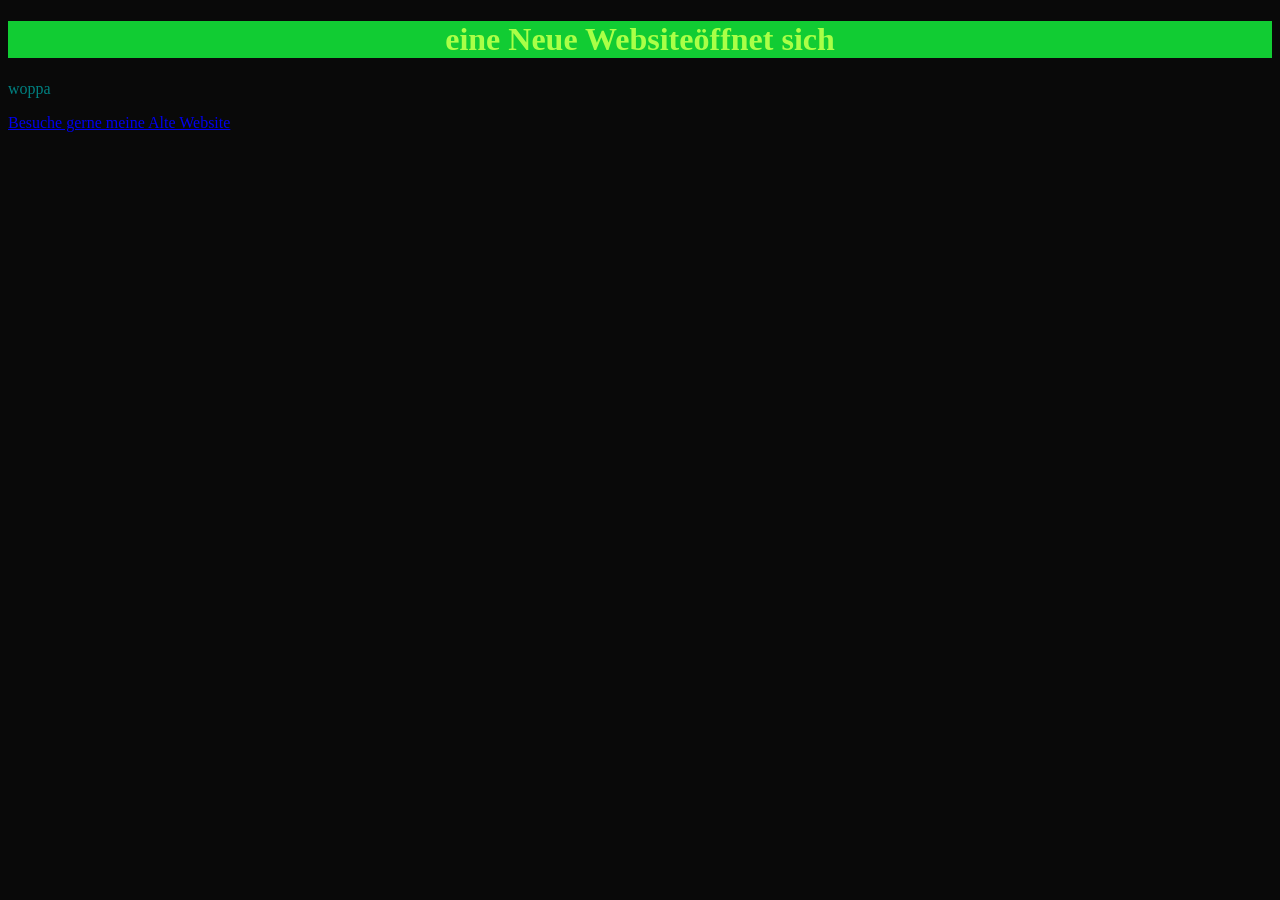
==== index.html @ 4b9da12a "NotFoundTest" ====
<!DOCTYPE html>
<html>
<head>
    <link rel="icon" href="images/FavIcon.png">
    <title> Zaubiworld Test2</title>
    <style>

        
        h1 {
            color: #aaff47;
            background-color: #11cc33;
            text-align: center;
        }

        p {
            color: Teal;
        }


        body {
            color: #ff0947;
            background: #090909;
        }

    </style>

</head>
<body>
    <h1> eine Neue Websiteöffnet sich</h1>
    <p>woppa</p>
    <a href="FirstTestfieldSwag.html">Besuche gerne meine Alte Website</a>
</body>
</html>
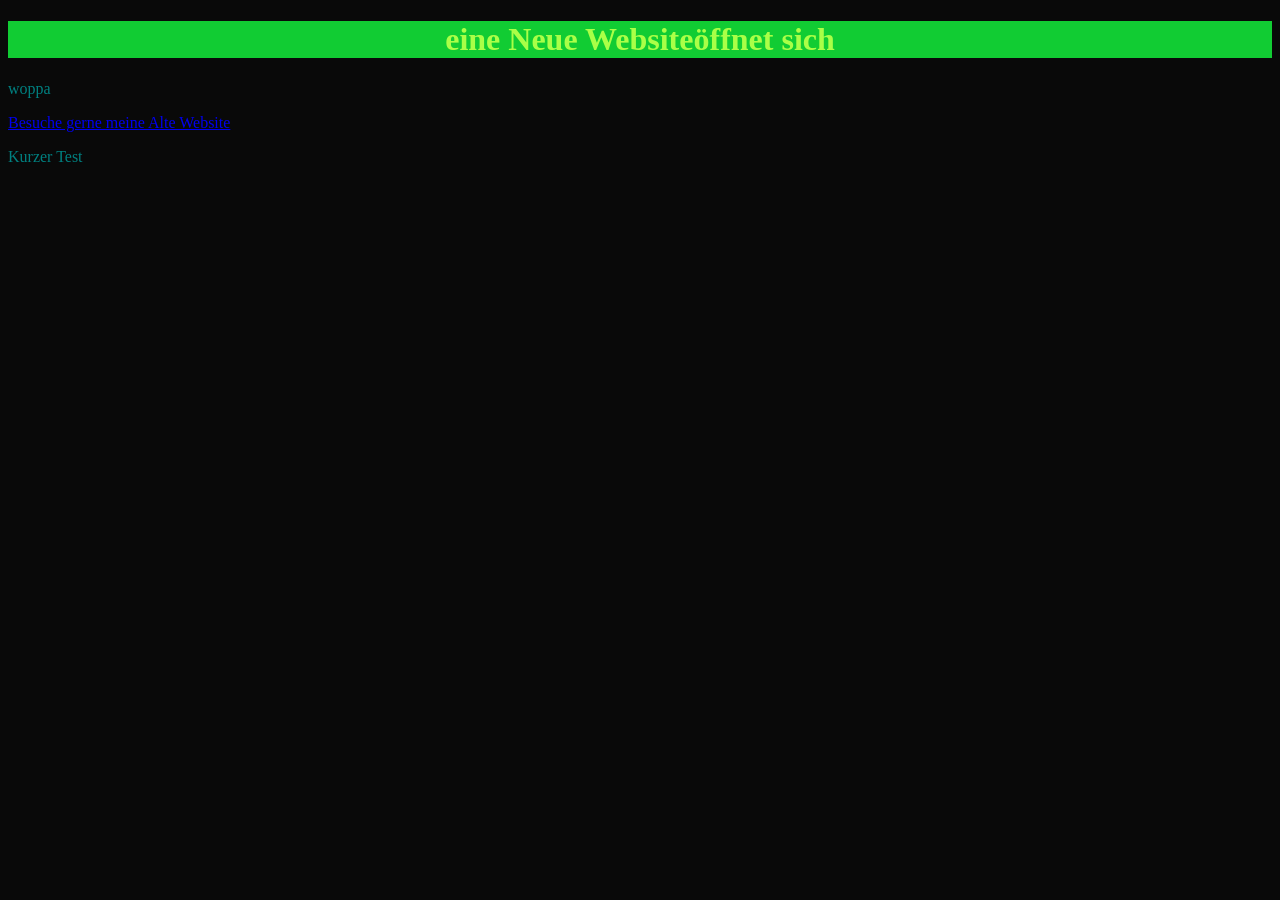
==== commit cc417760: "Update index.html" ====
--- a/index.html
+++ b/index.html
@@ -28,6 +28,7 @@
 <body>
     <h1> eine Neue Websiteöffnet sich</h1>
     <p>woppa</p>
-    <a href="FirstTestfieldSwag.html">Besuche gerne meine Alte Website</a>
+    <a href="FirstTestfieldSwag">Besuche gerne meine Alte Website</a>
+    <p>Kurzer Test</p>
 </body>
 </html>
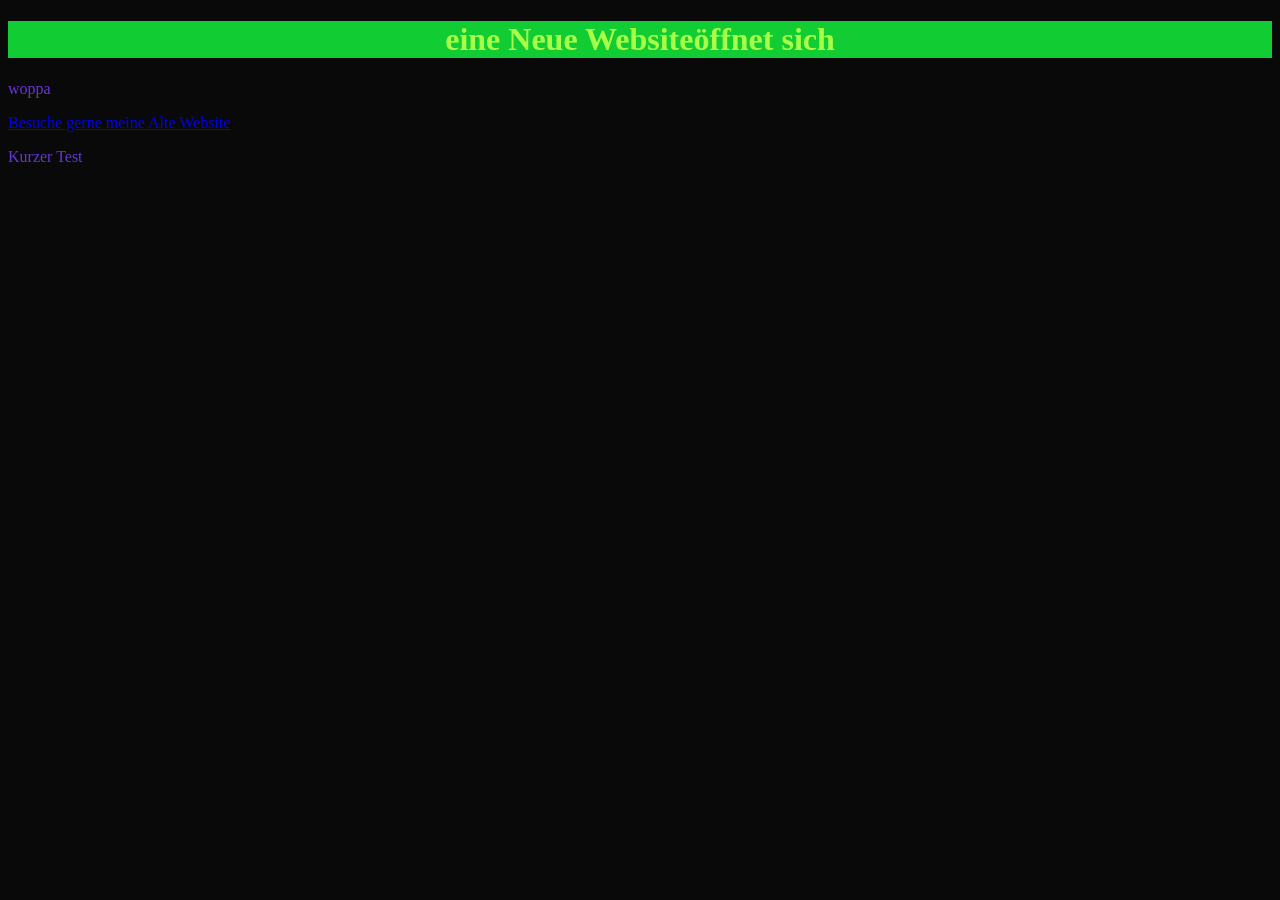
==== commit e7e03a51: "ThemeTest" ====
--- a/index.html
+++ b/index.html
@@ -2,26 +2,12 @@
 <html>
 <head>
     <link rel="icon" href="images/FavIcon.png">
+    <link href="/style.css" rel="stylesheet" type="text/css" media="all">
     <title> Zaubiworld Test2</title>
     <style>
-
-        
-        h1 {
-            color: #aaff47;
-            background-color: #11cc33;
-            text-align: center;
+        p {
+            color: #6734dd;
         }
-
-        p {
-            color: Teal;
-        }
-
-
-        body {
-            color: #ff0947;
-            background: #090909;
-        }
-
     </style>
 
 </head>
--- a/style.css
+++ b/style.css
@@ -0,0 +1,15 @@
+        h1 {
+            color: #aaff47;
+            background-color: #11cc33;
+            text-align: center;
+        }
+
+        p {
+            color: Teal;
+        }
+
+
+        body {
+            color: #ff0947;
+            background: #090909;
+        }
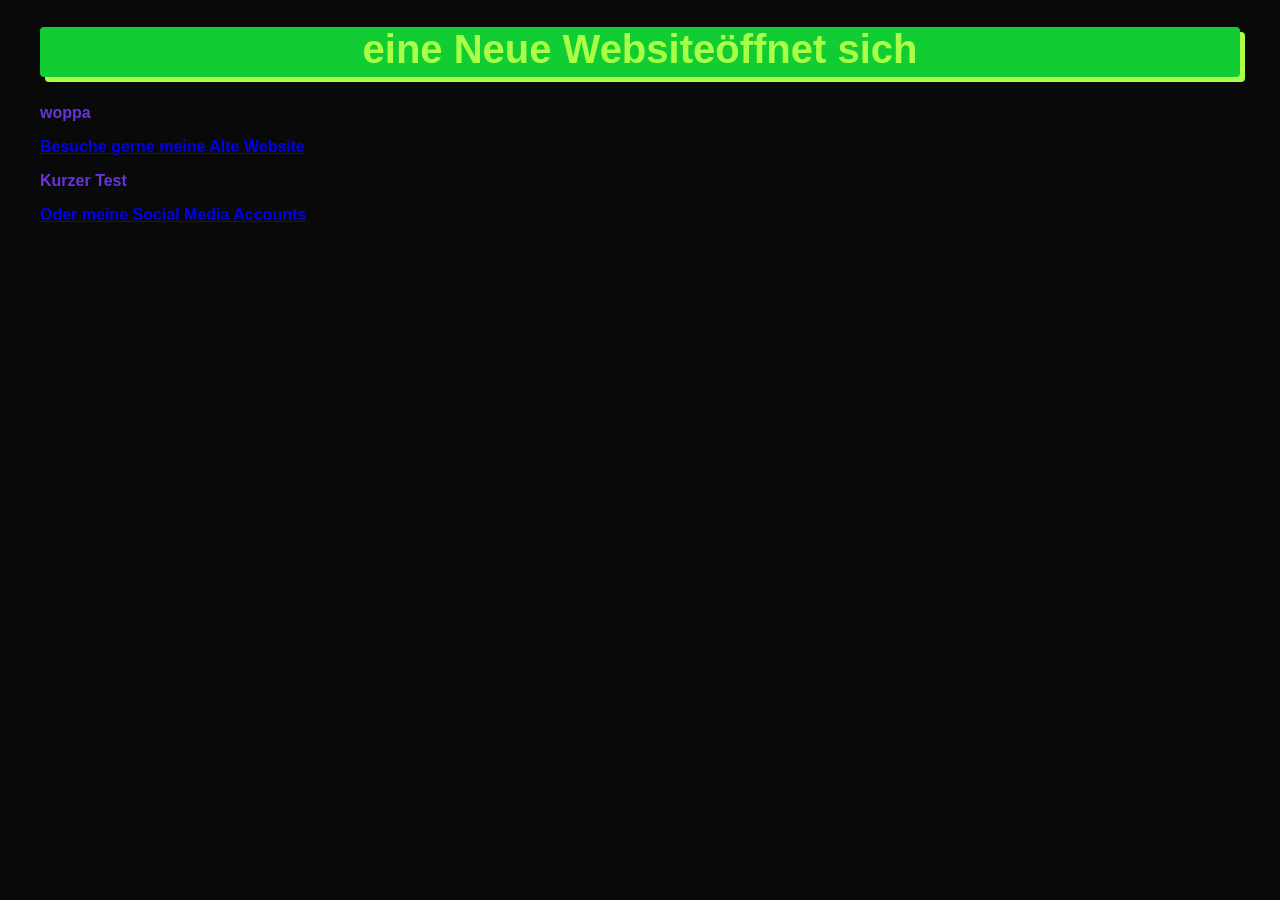
==== commit d351bd78: "Linkssammlung" ====
--- a/index.html
+++ b/index.html
@@ -1,8 +1,8 @@
 <!DOCTYPE html>
 <html>
 <head>
-    <link rel="icon" href="images/FavIcon.png">
-    <link href="/style.css" rel="stylesheet" type="text/css" media="all">
+    <link rel="icon" href="Images/FavIcon.png">
+    <link href="style.css" rel="stylesheet" type="text/css" media="all">
     <title> Zaubiworld Test2</title>
     <style>
         p {
@@ -16,5 +16,6 @@
     <p>woppa</p>
     <a href="FirstTestfieldSwag">Besuche gerne meine Alte Website</a>
     <p>Kurzer Test</p>
+    <a href="links">Oder meine Social Media Accounts</a>
 </body>
 </html>
--- a/style.css
+++ b/style.css
@@ -1,7 +1,11 @@
         h1 {
             color: #aaff47;
+            font-size: 40px;
             background-color: #11cc33;
             text-align: center;
+            height: 50px;
+            border-radius: 4px;
+            box-shadow: 5px 5px 0px;
         }
 
         p {
@@ -10,6 +14,103 @@
 
 
         body {
+            font-family: arial, helvetica, sans-serif;
+            font-weight:bold;
             color: #ff0947;
             background: #090909;
+            margin-left: 40px;
+            margin-right: 40px;
+        }
+
+        .smttablefixer {
+            border-radius: 30%;
+        }
+
+        .socialmediatabelle {
+            color: #fff;
+            background: #ff3d3dbe;
+            display: block;
+            border: 1em dashed #a71515;
+            border-radius: 5em;
+            margin-top: 1em;
+            padding: 1em;
+        }
+
+         .smteintrag {
+            color: #fff;
+            font-size:xx-large;
+            text-align: center;
+            text-decoration: none;
+            background: #bf1717;
+            display: block;
+            border-radius: 5em;
+            padding-left: 10px;
+            padding-right: 10px;
+            padding-top: 10px;
+
+            transition: 0.5s ease-out;
+        }
+
+        .smteintrag:hover {
+            transform: scale(1.1)
+        }
+
+        span {
+            display: inline-block;
+        }
+
+        .grid-container {
+            display: grid;
+            grid-template-columns: repeat(auto-fit, 400px);
+            gap: 10px;
+        }
+
+        .mini-grid-container{
+            display: grid;
+            height: 50px;
+            grid-template-columns: 50px 1fr;
+            
+        }
+
+        #WebsiteFlexer{
+            color: #ff0947;
+            text-decoration: none;
+            transition: 1s ease;
+            background-color: #090909;
+            width: 192px;
+            padding: 10px;
+            border-radius: 10%;
+            box-shadow: 5px 5px 0px;
+            position: fixed;
+            top: 0px;
+            right: 5px;
+
+            animation-name: WebsiteFlexerCatcher;
+            animation-duration: 0.5s;
+            animation-iteration-count: 5;   
+            animation-timing-function: ease-in-out;
+        }
+
+        #WebsiteFlexer:hover {
+                right: 40px;
+                transform: rotate(6deg);
+            }
+
+        #WebsiteFlexerFont {
+            color: #ff0947;
+            text-decoration: none;
+        }
+
+        @keyframes WebsiteFlexerCatcher {
+            0% {
+                background-color: #090909;
+            }
+
+            50% {
+                background-color: #f5f5f5;
+            }
+
+            100% {
+                background-color: #090909;
+            }
         }
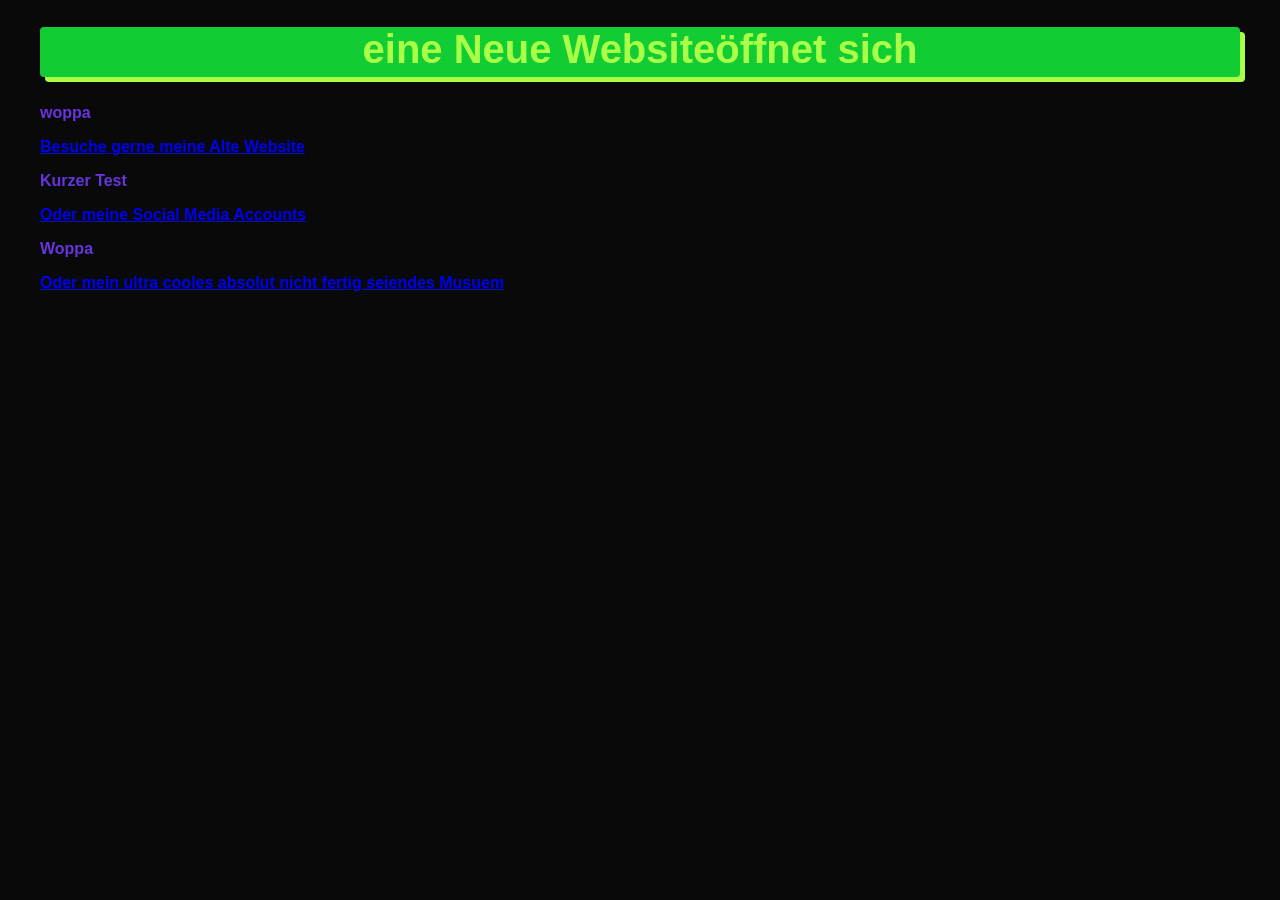
==== commit 91e190b0: "Museums Entwurf" ====
--- a/index.html
+++ b/index.html
@@ -17,5 +17,7 @@
     <a href="FirstTestfieldSwag">Besuche gerne meine Alte Website</a>
     <p>Kurzer Test</p>
     <a href="links">Oder meine Social Media Accounts</a>
+    <p>Woppa</p>
+    <a href="museum">Oder mein ultra cooles absolut nicht fertig seiendes Musuem</a>
 </body>
 </html>
--- a/style.css
+++ b/style.css
@@ -113,4 +113,14 @@
             100% {
                 background-color: #090909;
             }
+        }
+
+        .MuseumPic {
+            display: grid;
+            grid-auto-columns: auto;
+            grid-auto-rows: 560px;
+            grid-auto-flow: column;
+            position: absolute;
+            gap: 20px;
+            top: 250px;
         }
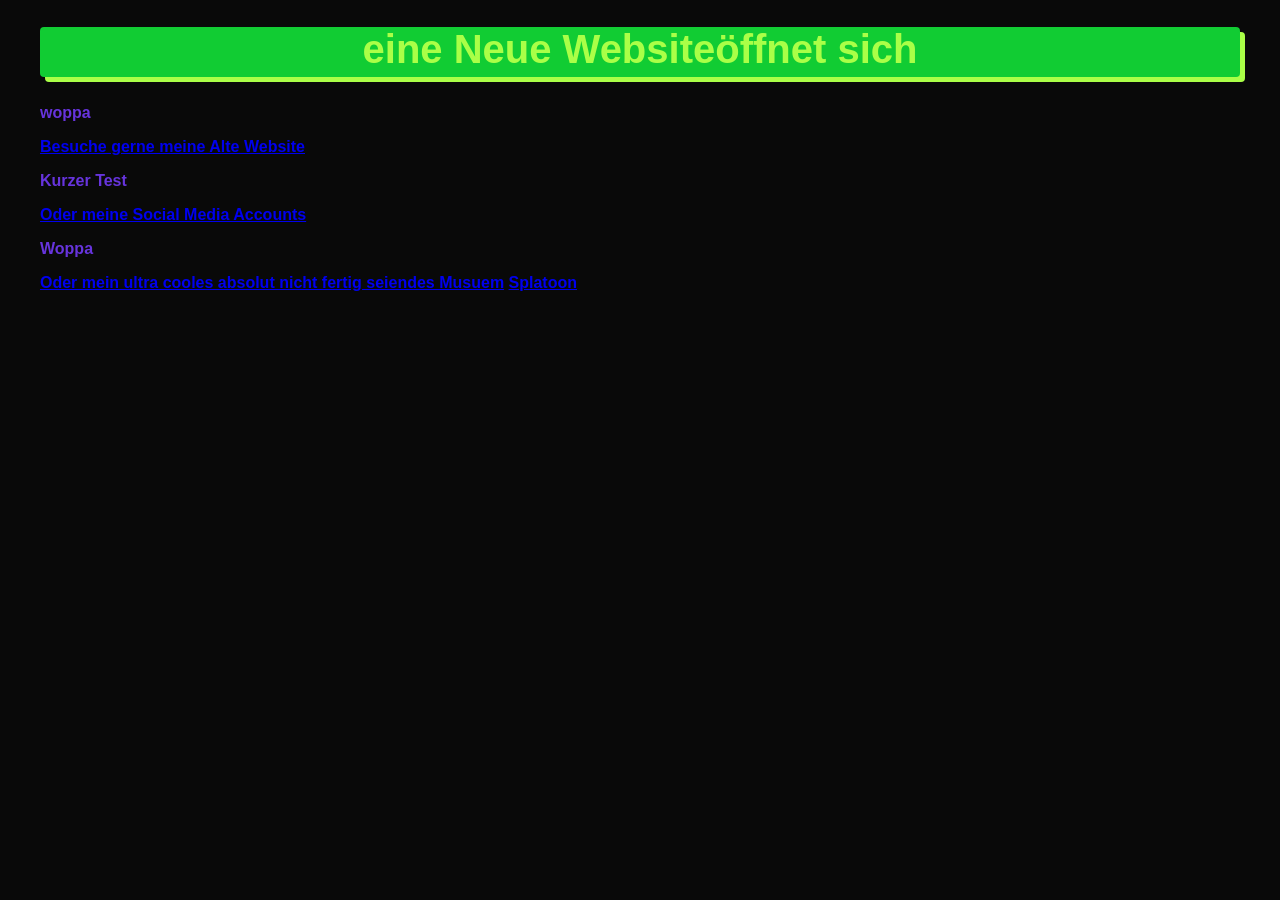
==== commit 5c97c67a: "SplatoonAnzeigeTest" ====
--- a/index.html
+++ b/index.html
@@ -19,5 +19,6 @@
     <a href="links">Oder meine Social Media Accounts</a>
     <p>Woppa</p>
     <a href="museum">Oder mein ultra cooles absolut nicht fertig seiendes Musuem</a>
+    <a href="Games/Splatoon/">Splatoon</a>
 </body>
 </html>
--- a/style.css
+++ b/style.css
@@ -115,12 +115,85 @@
             }
         }
 
-        .MuseumPic {
+        .MuseumGrid {
             display: grid;
-            grid-auto-columns: auto;
+            grid-auto-columns: auto ;
             grid-auto-rows: 560px;
             grid-auto-flow: column;
             position: absolute;
             gap: 20px;
             top: 250px;
-        }+            box-shadow: #090909;
+        }
+
+        .saule {
+            position: relative;
+            top: -77px;
+            left: auto;
+        }
+
+        .MuseumPic {
+            border: 7px #a57c14;
+            border-style: double;
+            box-shadow: #090909a1 5px 4px 5px;
+        }
+
+        .Museumstur {
+            position: relative;
+            background: url(Images/Museum/Tür.png) no-repeat;
+            width: 314px;
+            height: 450px;
+            top: 205px;
+            color: #fff;
+        }
+
+        .Museumstur:hover {
+            background: url(Images/Museum/Türopen.png) no-repeat;
+
+        }
+
+        #TomoMuseumstur {
+            background: url(Images/Museum/TomoDoorClosed.png) no-repeat;
+        }
+
+        #TomoMuseumstur:hover {
+            background: url(Images/Museum/TomoDoorOpen.png) no-repeat;
+        }
+
+        .MuseumLogo {
+            position: relative;
+            left: 240px
+        }
+
+        #Art {
+            position: relative;
+            Top:760px;
+        }
+
+
+        
+        .SplatoonCharacter {
+            position: relative;
+            background: url(Games/Splatoon/Images/Character.png) no-repeat;
+            width: 630px;
+            height: 535px;
+            transform:scale(0.5);
+        }
+
+        .SplatoonCharacter:hover {
+            background: url(Games/Splatoon/Images/CharcterPressed.png) no-repeat
+        }
+
+        .SplatoonMusic {
+            position: relative;
+            background: url(Games/Splatoon/Images/Music.png) no-repeat;
+            width: 670px;
+            height: 589px;
+            transform:scale(0.5);
+        }
+
+        .SplatoonMusic:hover {
+            background: url(Games/Splatoon/Images/MusicPressed.png) no-repeat
+        }
+
+        
